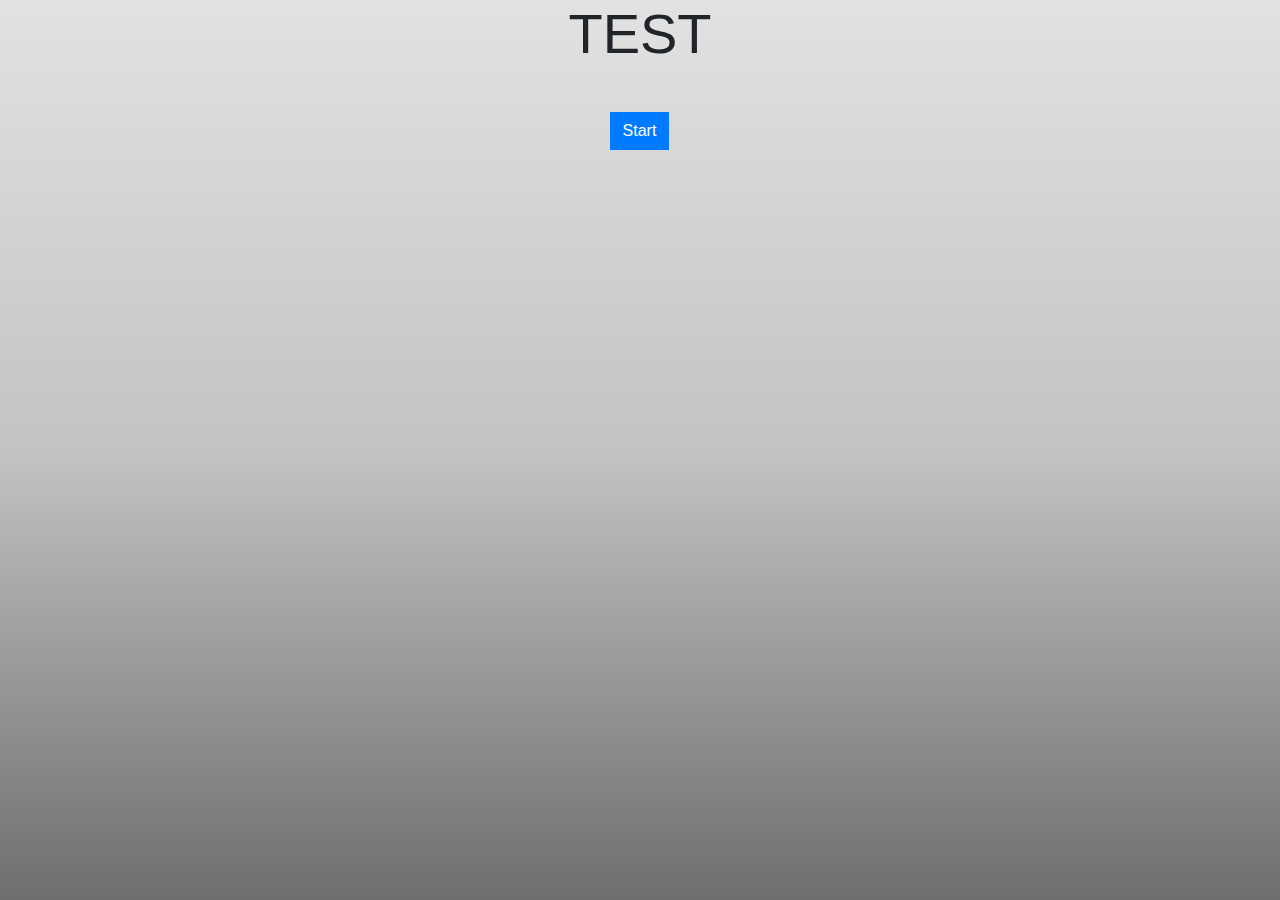
==== index.html @ 3506d032 "Rename index" ====
<!DOCTYPE html>
<html lang="it">
    <head>
        <meta charset="utf-8">
        <meta name="viewport" content="width=device-width, initial-scale=1, shrink-to-fit=no">
        <link rel="stylesheet" href="https://maxcdn.bootstrapcdn.com/bootstrap/4.0.0/css/bootstrap.min.css" integrity="sha384-Gn5384xqQ1aoWXA+058RXPxPg6fy4IWvTNh0E263XmFcJlSAwiGgFAW/dAiS6JXm" crossorigin="anonymous">
        <link rel="stylesheet" href="css/customOpt.css">
        <title>Test</title>
    </head>
    <body class="customBackground">
        <header>
            <div class="text-center">
                <h4 class="display-4 customTitle">TEST</h4>
            </div>
        </header>

        <main>
            <div class="container text-center">
                <h4 style="color: darkcyan;" id="question"></h4>
                <div class="container">
                    <div class="container" id="check" hidden>

                        <div id="check1" class="input-group">
                            <span class="input-group-text">
                                <input type="checkbox" id="checkbtn1">
                            </span>
                            <label id="checkopt1" for="checkbtn1" class="form-control" >Prova</label>
                        </div>

                        <div id="check2" class="input-group">
                            <span class="input-group-text">
                                <input type="checkbox" id="checkbtn2">
                            </span>
                            <label id="checkopt2" for="checkbtn2" class="form-control">Prova</label>
                        </div>

                        <div id="check3" class="input-group">
                            <span class="input-group-text">
                                <input type="checkbox" id="checkbtn3">
                            </span>
                            <label id="checkopt3" for="checkbtn3" class="form-control">Prova</label>
                        </div>

                        <div id="check4" class="input-group">
                            <span class="input-group-text">
                                <input type="checkbox" id="checkbtn4">
                            </span>
                            <label id="checkopt4" for="checkbtn4" class="form-control">Prova</label>
                        </div>

                        <div id="check5" class="input-group">
                            <span class="input-group-text">
                                <input type="checkbox" id="checkbtn5">
                            </span>
                            <label id="checkopt5" for="checkbtn5" class="form-control">Prova</label>
                        </div>

                        <div id="check6" class="input-group">
                            <span class="input-group-text">
                                <input type="checkbox" id="checkbtn6">
                            </span>
                            <label id="checkopt6" for="checkbtn6" class="form-control">Prova</label>
                        </div>
                    </div>

                    <div class="container" id="radio" hidden>

                        <div id="radio1" class="input-group">
                            <span class="input-group-text">
                                <input type="radio" name="answer_radio" id="radiobtn1">
                            </span>
                            <label id="radioopt1" for="radiobtn1" class="form-control">Prova</label>
                        </div>

                        <div id="radio2" class="input-group">
                            <span class="input-group-text">
                                <input type="radio" name="answer_radio" id="radiobtn2">
                            </span>
                            <label id="radioopt2" for="radiobtn2" class="form-control">Prova</label>
                        </div>

                        <div id="radio3" class="input-group">
                            <span class="input-group-text">
                                <input type="radio" name="answer_radio" id="radiobtn3">
                            </span>
                            <label id="radioopt3" for="radiobtn3" class="form-control">Prova</label>
                        </div>
                    </div>
                    <div class="btn-group customBtnGroup">
                        <button type="button" id="validate" class="btn btn-warning" onclick="validate()" hidden>Validate</button>
                        <button type="button" id="prev" class="btn btn-primary" onclick="getPrev()" hidden>Previous</button>
                        <button type="button" id="next" class="btn btn-primary" onclick="getNext()">Start</button>
                        <button type="button" id="restart" class="btn btn-danger" onclick="restart()" hidden>Restart</button>
                    </div>
                </div>
            </div>
        </main>

        <script src="https://code.jquery.com/jquery-3.2.1.slim.min.js" integrity="sha384-KJ3o2DKtIkvYIK3UENzmM7KCkRr/rE9/Qpg6aAZGJwFDMVNA/GpGFF93hXpG5KkN" crossorigin="anonymous"></script>
        <script src="https://cdnjs.cloudflare.com/ajax/libs/popper.js/1.12.9/umd/popper.min.js" integrity="sha384-ApNbgh9B+Y1QKtv3Rn7W3mgPxhU9K/ScQsAP7hUibX39j7fakFPskvXusvfa0b4Q" crossorigin="anonymous"></script>
        <script src="https://maxcdn.bootstrapcdn.com/bootstrap/4.0.0/js/bootstrap.min.js" integrity="sha384-JZR6Spejh4U02d8jOt6vLEHfe/JQGiRRSQQxSfFWpi1MquVdAyjUar5+76PVCmYl" crossorigin="anonymous"></script>
    </body>
    <script src="js/question_arr.js"></script>
    <script src="js/logic_func.js"></script>
    <script src="js/global.js"></script>
    <script src="js/control.js"></script>
    <script src="js/button_func.js"></script>
</html>
---- css/customOpt.css ----
.btn {
    width: fit-content;
    margin-left: 40%;
}

.customBackground{
    background: repeating-linear-gradient(0deg, rgb(110, 110, 110), rgb(195, 195, 195), rgb(226, 226, 226));
    background-repeat: no-repeat;
    background-attachment: fixed;
}

#prev{
    margin-right: 20px;
}

.customBtnGroup{
    margin-top: 15px;
}

.customTitle{
    margin-bottom: 30px;
}

#question{
    margin-bottom: 20px;
}
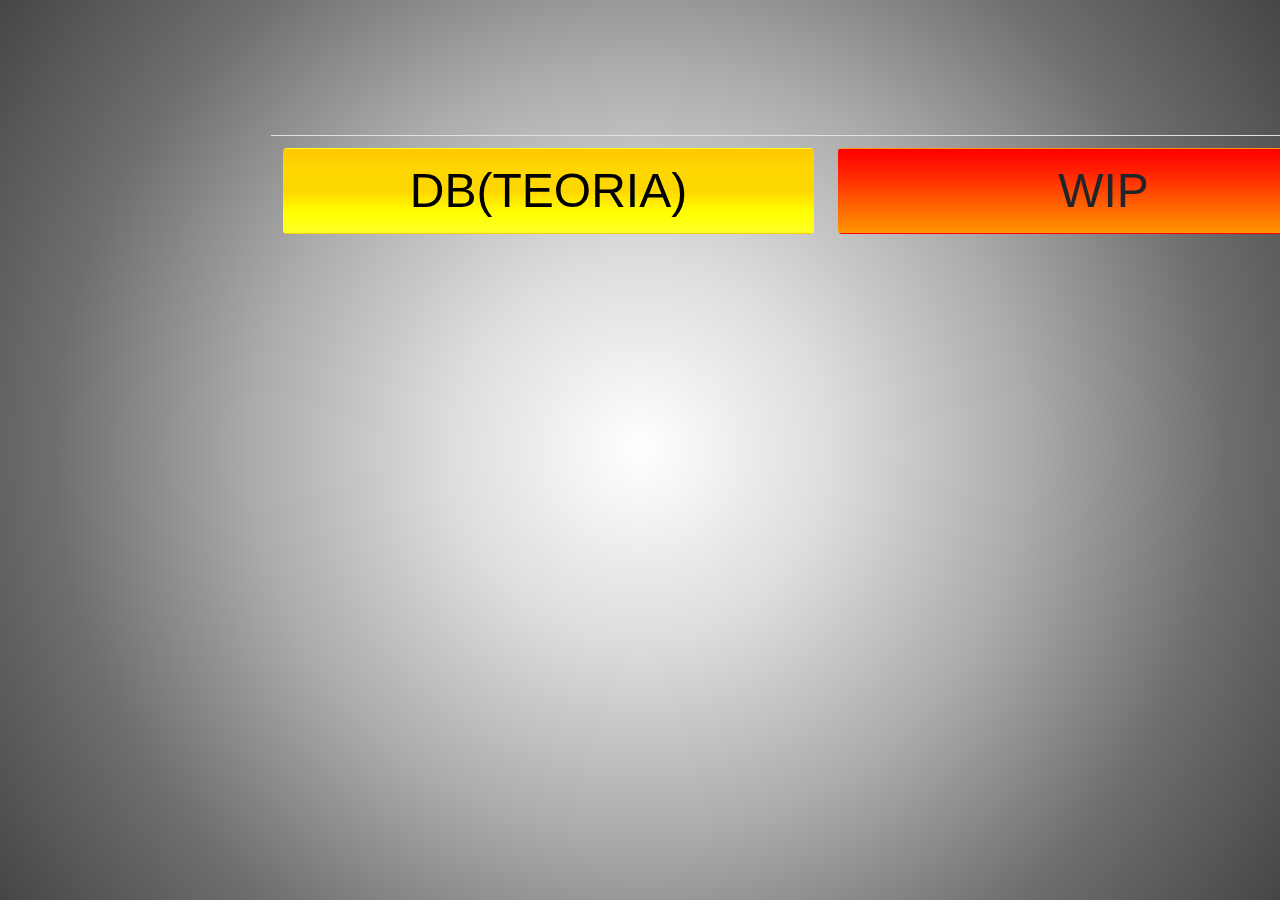
==== commit 4b91ccc4: "refactoring phase 2" ====
--- a/index.html
+++ b/index.html
@@ -1,108 +1,31 @@
-<!DOCTYPE html>
-<html lang="it">
-    <head>
-        <meta charset="utf-8">
-        <meta name="viewport" content="width=device-width, initial-scale=1, shrink-to-fit=no">
-        <link rel="stylesheet" href="https://maxcdn.bootstrapcdn.com/bootstrap/4.0.0/css/bootstrap.min.css" integrity="sha384-Gn5384xqQ1aoWXA+058RXPxPg6fy4IWvTNh0E263XmFcJlSAwiGgFAW/dAiS6JXm" crossorigin="anonymous">
-        <link rel="stylesheet" href="css/customOpt.css">
-        <title>Test</title>
-    </head>
-    <body class="customBackground">
-        <header>
-            <div class="text-center">
-                <h4 class="display-4 customTitle">TEST</h4>
-            </div>
-        </header>
-
-        <main>
-            <div class="container text-center">
-                <h4 style="color: darkcyan;" id="question"></h4>
-                <div class="container">
-                    <div class="container" id="check" hidden>
-
-                        <div id="check1" class="input-group">
-                            <span class="input-group-text">
-                                <input type="checkbox" id="checkbtn1">
-                            </span>
-                            <label id="checkopt1" for="checkbtn1" class="form-control" >Prova</label>
-                        </div>
-
-                        <div id="check2" class="input-group">
-                            <span class="input-group-text">
-                                <input type="checkbox" id="checkbtn2">
-                            </span>
-                            <label id="checkopt2" for="checkbtn2" class="form-control">Prova</label>
-                        </div>
-
-                        <div id="check3" class="input-group">
-                            <span class="input-group-text">
-                                <input type="checkbox" id="checkbtn3">
-                            </span>
-                            <label id="checkopt3" for="checkbtn3" class="form-control">Prova</label>
-                        </div>
-
-                        <div id="check4" class="input-group">
-                            <span class="input-group-text">
-                                <input type="checkbox" id="checkbtn4">
-                            </span>
-                            <label id="checkopt4" for="checkbtn4" class="form-control">Prova</label>
-                        </div>
-
-                        <div id="check5" class="input-group">
-                            <span class="input-group-text">
-                                <input type="checkbox" id="checkbtn5">
-                            </span>
-                            <label id="checkopt5" for="checkbtn5" class="form-control">Prova</label>
-                        </div>
-
-                        <div id="check6" class="input-group">
-                            <span class="input-group-text">
-                                <input type="checkbox" id="checkbtn6">
-                            </span>
-                            <label id="checkopt6" for="checkbtn6" class="form-control">Prova</label>
-                        </div>
-                    </div>
-
-                    <div class="container" id="radio" hidden>
-
-                        <div id="radio1" class="input-group">
-                            <span class="input-group-text">
-                                <input type="radio" name="answer_radio" id="radiobtn1">
-                            </span>
-                            <label id="radioopt1" for="radiobtn1" class="form-control">Prova</label>
-                        </div>
-
-                        <div id="radio2" class="input-group">
-                            <span class="input-group-text">
-                                <input type="radio" name="answer_radio" id="radiobtn2">
-                            </span>
-                            <label id="radioopt2" for="radiobtn2" class="form-control">Prova</label>
-                        </div>
-
-                        <div id="radio3" class="input-group">
-                            <span class="input-group-text">
-                                <input type="radio" name="answer_radio" id="radiobtn3">
-                            </span>
-                            <label id="radioopt3" for="radiobtn3" class="form-control">Prova</label>
-                        </div>
-                    </div>
-                    <div class="btn-group customBtnGroup">
-                        <button type="button" id="validate" class="btn btn-warning" onclick="validate()" hidden>Validate</button>
-                        <button type="button" id="prev" class="btn btn-primary" onclick="getPrev()" hidden>Previous</button>
-                        <button type="button" id="next" class="btn btn-primary" onclick="getNext()">Start</button>
-                        <button type="button" id="restart" class="btn btn-danger" onclick="restart()" hidden>Restart</button>
-                    </div>
-                </div>
-            </div>
-        </main>
-
-        <script src="https://code.jquery.com/jquery-3.2.1.slim.min.js" integrity="sha384-KJ3o2DKtIkvYIK3UENzmM7KCkRr/rE9/Qpg6aAZGJwFDMVNA/GpGFF93hXpG5KkN" crossorigin="anonymous"></script>
-        <script src="https://cdnjs.cloudflare.com/ajax/libs/popper.js/1.12.9/umd/popper.min.js" integrity="sha384-ApNbgh9B+Y1QKtv3Rn7W3mgPxhU9K/ScQsAP7hUibX39j7fakFPskvXusvfa0b4Q" crossorigin="anonymous"></script>
-        <script src="https://maxcdn.bootstrapcdn.com/bootstrap/4.0.0/js/bootstrap.min.js" integrity="sha384-JZR6Spejh4U02d8jOt6vLEHfe/JQGiRRSQQxSfFWpi1MquVdAyjUar5+76PVCmYl" crossorigin="anonymous"></script>
-    </body>
-    <script src="js/question_arr.js"></script>
-    <script src="js/logic_func.js"></script>
-    <script src="js/global.js"></script>
-    <script src="js/control.js"></script>
-    <script src="js/button_func.js"></script>
-</html>
+<!DOCTYPE html>
+<html lang="it">
+    <head>
+        <meta charset="utf-8">
+        <meta name="viewport" content="width=device-width, initial-scale=1, shrink-to-fit=no">
+        <link rel="stylesheet" href="https://maxcdn.bootstrapcdn.com/bootstrap/4.0.0/css/bootstrap.min.css" integrity="sha384-Gn5384xqQ1aoWXA+058RXPxPg6fy4IWvTNh0E263XmFcJlSAwiGgFAW/dAiS6JXm" crossorigin="anonymous">
+        <link rel="stylesheet" href="css/indexOpt.css">
+        <title>Index</title>
+    </head>
+    <body class="custom-background-rev">
+        <main class="container custom-container">
+            <table class="table custom-table">
+                <tbody>
+                    <tr>
+                        <td class="btn-index">
+                            <a href="views/test_teorico_db.html" class="btn db-theory">DB(TEORIA)</a>
+                        </td>
+                        <td class="btn-index">
+                            <a class="btn db-practice">WIP</a>
+                        </td>
+                    </tr>
+                </tbody>
+            </table>
+        </main>
+        
+        <script src="https://code.jquery.com/jquery-3.2.1.slim.min.js" integrity="sha384-KJ3o2DKtIkvYIK3UENzmM7KCkRr/rE9/Qpg6aAZGJwFDMVNA/GpGFF93hXpG5KkN" crossorigin="anonymous"></script>
+        <script src="https://cdnjs.cloudflare.com/ajax/libs/popper.js/1.12.9/umd/popper.min.js" integrity="sha384-ApNbgh9B+Y1QKtv3Rn7W3mgPxhU9K/ScQsAP7hUibX39j7fakFPskvXusvfa0b4Q" crossorigin="anonymous"></script>
+        <script src="https://maxcdn.bootstrapcdn.com/bootstrap/4.0.0/js/bootstrap.min.js" integrity="sha384-JZR6Spejh4U02d8jOt6vLEHfe/JQGiRRSQQxSfFWpi1MquVdAyjUar5+76PVCmYl" crossorigin="anonymous"></script>
+    </body>
+
+</html>--- a/css/indexOpt.css
+++ b/css/indexOpt.css
@@ -0,0 +1,63 @@
+.custom-background-rev{
+    background: repeating-radial-gradient(circle at center, rgb(255, 255, 255), rgb(220, 220, 220),
+    rgb(170, 170, 170), rgb(110, 110, 110), rgb(70, 70, 70));
+    background-repeat: no-repeat;
+    background-attachment: fixed;
+}
+
+.custom-container{
+    position: fixed;
+    top: 15%;
+    left: 20%;
+    margin-bottom: -85%;
+    margin-right: -80%;
+}
+
+.db-theory{
+    background: repeating-linear-gradient(0deg, rgba(255, 255, 40), rgb(255, 255, 0), rgb(255, 215, 0),
+    rgb(255, 215, 0), rgb(255, 200, 0));
+    color: black;
+    width: 100%;
+    height: 100%;
+    font-size: 300%;
+    
+}
+
+.db-theory:hover{
+    background: repeating-linear-gradient(0deg, rgba(255, 255, 180), rgb(255, 255, 140), rgb(255, 215, 100),
+    rgb(255, 215, 60), rgb(255, 200, 20));
+    color: rgb(70, 70, 70);
+    width: 100%;
+    height: 100%;
+    font-size: 300%;
+    
+}
+
+.db-practice{
+    background: repeating-linear-gradient(0deg, rgba(255, 150, 0), rgb(255, 110, 0), rgb(255, 70, 0),
+    rgb(255, 30, 0), rgb(255, 0, 0));
+    color: black;
+    width: 100%;
+    height: 100%;
+    font-size: 300%;
+}
+
+.db-practice:hover{
+    background: repeating-linear-gradient(0deg, rgb(255, 150, 80), rgb(255, 150, 40), rgb(255, 150, 0),
+    rgb(255, 110, 0), rgb(255, 70, 0));
+    color: rgb(100, 100, 100);
+    width: 100%;
+    height: 100%;
+    font-size: 300%;
+}
+
+.custom-table{
+    table-layout: fixed;
+    width: 100%;
+    height: 100%;
+}
+
+.btn-index{
+    width: 50%;
+    height: 100%;
+}
